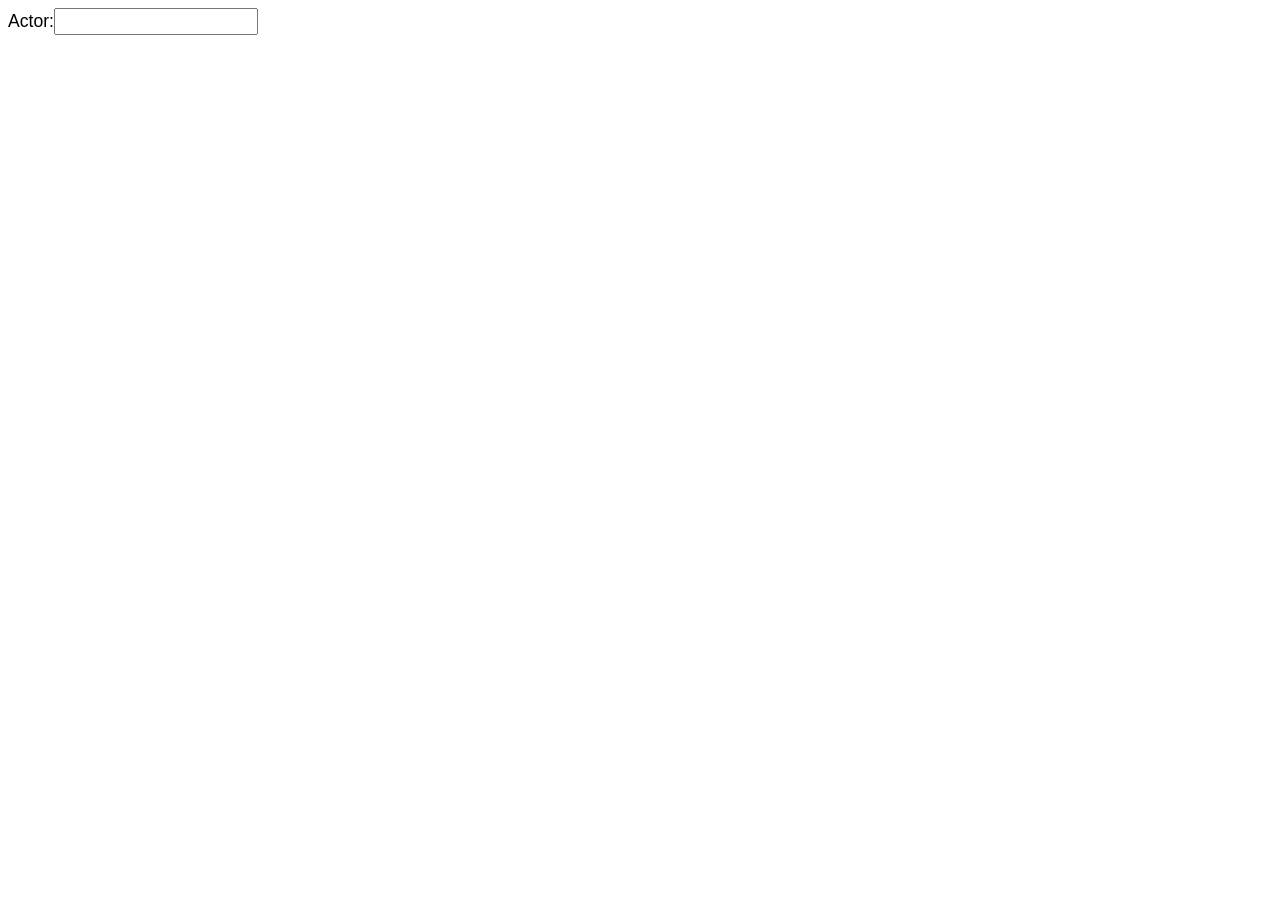
==== busquedas/index.html @ 49bef25f "Agregamos todo en gitgub" ====
<!DOCTYPE HTML PUBLIC "-//W3C//DTD HTML 4.01//EN"
"http://www.w3.org/TR/html4/strict.dtd">
<html>
	<head>
		<link rel="stylesheet" href="le-frog/jquery.ui.all.css">
		<script type="text/javascript" src="jquery-1.6.2.min.js"></script>
		<script type="text/javascript" src="jquery-ui-1.8.16.custom.min.js"></script>
		<style>
			.ui-autocomplete-loading {
				background: white url('images/ui-anim_basic_16x16.gif') right center no-repeat;
			}
		</style>
	</head>
	<body>
		<script>
			$(function() {
				$("#actor").autocomplete({
					source : "search.php?database=academia&table=alumno&fieldSearch=Nombre&fieldRet=id",
					minLength : 2,
					focus : function(event, ui) {
						$("#actor").val(ui.item.ret);
						return false;
					},
					select: function(event, ui){
						$("#actor").val(ui.item.ret);
						return false;
					}
				});
			});

		</script>
			<div class="ui-widget">
				Actor:<input id="actor" />
			</div>
	</body>
</html>
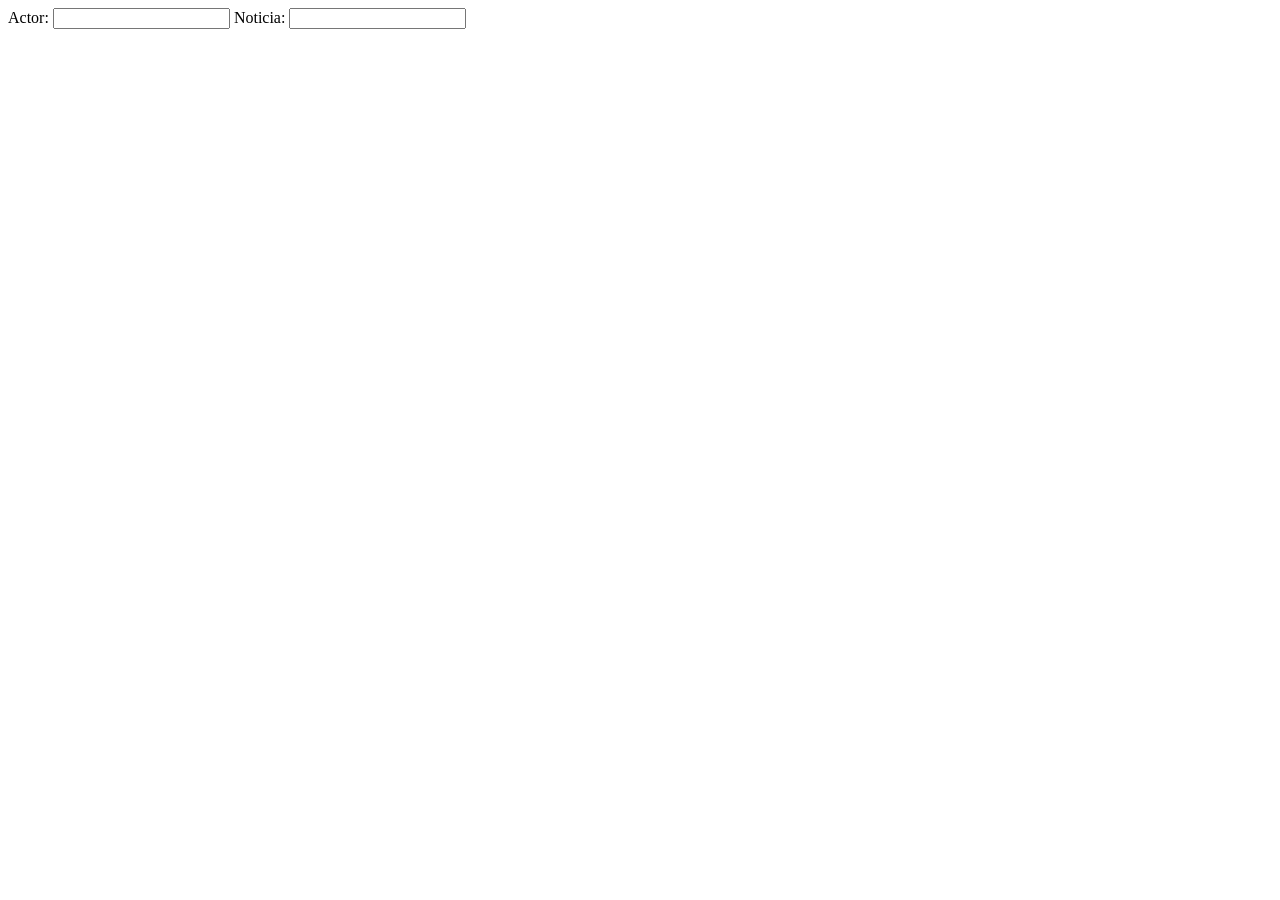
==== commit 801e74dc: "Busquedas funcionando mediante jquery. Ahora las pondre en la cabecera." ====
--- a/busquedas/index.html
+++ b/busquedas/index.html
@@ -14,23 +14,46 @@
 	<body>
 		<script>
 			$(function() {
-				$("#actor").autocomplete({
-					source : "search.php?database=academia&table=alumno&fieldSearch=Nombre&fieldRet=id",
-					minLength : 2,
-					focus : function(event, ui) {
-						$("#actor").val(ui.item.ret);
-						return false;
-					},
-					select: function(event, ui){
-						$("#actor").val(ui.item.ret);
-						return false;
-					}
-				});
+					$(".lookup").each(function(){
+						var comp = $(this); 
+						var url = "search.php"
+							+ "?database="   + comp.attr('database')
+							+ "&table="      + comp.attr('table')
+							+ "&fieldSearch="+ comp.attr('fieldSearch')
+							+ "&fieldRet="   + comp.attr('fieldRet')
+							;
+						comp.autocomplete({
+							source : url, 
+							minLength : 0,
+							focus : function(event, ui) {
+								comp.val(ui.item.ret);
+								return false;
+							},
+							select: function(event, ui){
+								comp.val(ui.item.ret);
+								return false;
+							}
+						});
+					});
+
 			});
 
 		</script>
-			<div class="ui-widget">
-				Actor:<input id="actor" />
-			</div>
+				Actor:
+				<input 
+					class=      "lookup" 
+					database=   "academia" 
+					table=      "alumno" 
+					fieldSearch="Nombre"
+					fieldRet   ="id"
+				/>
+				Noticia:
+				<input 
+					class=      "lookup" 
+					database=   "academia" 
+					table=      "noticia" 
+					fieldSearch="titulo"
+					fieldRet   ="id"
+				/>
 	</body>
 </html>
